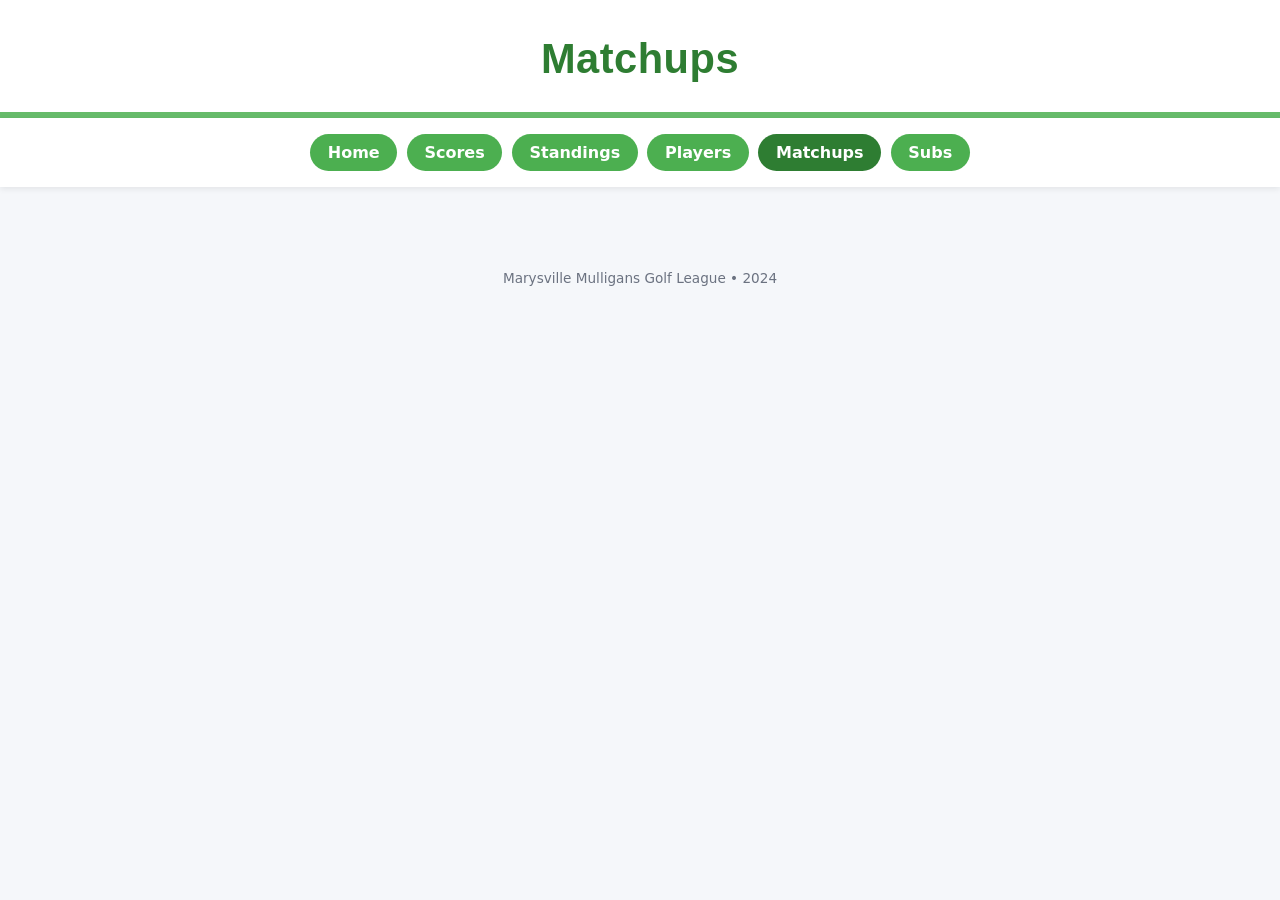
==== matchups.html @ c4847f1d "Create matchups.html" ====
<!DOCTYPE html>
<html lang="en">
<head>
  <meta charset="UTF-8">
  <meta name="viewport" content="width=device-width, initial-scale=1.0">
  <title>Matchups - Marysville Mulligans</title>
  <link rel="stylesheet" href="css/styles.css">
  <script src="js/app.js" defer></script>
</head>

<body>

  <header class="site-header">
    <h1 class="logo-main">Matchups</h1>
  </header>

  <nav class="main-nav">
    <a href="index.html">Home</a>
    <a href="scores.html">Scores</a>
    <a href="standings.html">Standings</a>
    <a href="players.html">Players</a>
    <a href="matchups.html" class="active">Matchups</a>
    <a href="subs.html">Subs</a>
  </nav>

  <section class="page-section">
    <div class="table-wrapper">
      <table id="matchups-table"></table>
    </div>
  </section>

  <footer class="site-footer">
    Marysville Mulligans Golf League • 2024
  </footer>

</body>
</html>
---- css/styles.css ----
:root {
  --green-dark: #2e7d32;
  --green: #4caf50;
  --green-light: #66bb6a;
  --blue: #64b5f6;
  --sand: #f5deb3;
  --bg: #f5f7fa;
  --white: #ffffff;
  --text: #1f2933;
}

body {
  margin: 0;
  font-family: "Segoe UI", system-ui, sans-serif;
  background: var(--bg);
  color: var(--text);
}

/* HEADER / LOGO */
.site-header {
  text-align: center;
  padding: 2.2rem 1rem 1.8rem;
  background: var(--white);
  border-bottom: 6px solid var(--green-light);
}

.logo-main {
  font-family: "Inter", "Lato", "Source Sans Pro", sans-serif;
  font-size: 2.6rem;
  font-weight: 700;
  margin: 0;
  color: var(--green-dark);
  letter-spacing: 0.5px;
}

.logo-dot {
  color: var(--green);
  font-weight: 900;
}

.logo-sub {
  margin: 0.3rem 0 0;
  font-size: 1.1rem;
  font-weight: 500;
  color: #4b5563;
  letter-spacing: 0.5px;
}

/* NAVIGATION */
.main-nav {
  display: flex;
  justify-content: center;
  flex-wrap: wrap;
  gap: 0.6rem;
  padding: 1rem;
  background: var(--white);
  box-shadow: 0 2px 6px rgba(0,0,0,0.08);
}

.main-nav a {
  background: var(--green);
  color: var(--white);
  text-decoration: none;
  padding: 0.55rem 1.1rem;
  border-radius: 999px;
  font-weight: 600;
  transition: 0.2s;
}

.main-nav a:hover {
  background: var(--green-dark);
  transform: translateY(-2px);
}

.main-nav .active {
  background: var(--green-dark);
}

/* PAGE SECTIONS */
.page-section {
  padding: 2rem 1rem;
  max-width: 1100px;
  margin: 0 auto;
}

/* HERO CARD */
.hero-card {
  background: var(--white);
  padding: 2rem;
  border-radius: 16px;
  box-shadow: 0 4px 12px rgba(0,0,0,0.08);
  text-align: center;
}

.hero-card h2 {
  margin-top: 0;
  font-size: 2rem;
  color: var(--green-dark);
}

.hero-grid {
  margin-top: 1.5rem;
  display: grid;
  grid-template-columns: repeat(auto-fit, minmax(180px, 1fr));
  gap: 1rem;
}

.stat-card {
  background: #e8f5e9;
  border-left: 5px solid var(--green);
  padding: 1rem;
  border-radius: 12px;
}

.stat-card h3 {
  margin: 0;
  font-size: 1rem;
  color: var(--green-dark);
}

.stat-card p {
  margin: 0.4rem 0 0;
  font-size: 1.4rem;
  font-weight: 700;
}

/* TABLES */
.table-wrapper {
  overflow-x: auto;
  background: var(--white);
  border-radius: 12px;
  box-shadow: 0 4px 10px rgba(0,0,0,0.06);
}

table {
  width: 100%;
  border-collapse: collapse;
}

th {
  background: #e8f5e9;
  padding: 0.75rem;
  color: var(--green-dark);
  font-weight: 700;
}

td {
  padding: 0.65rem;
  border-bottom: 1px solid #e5e7eb;
}

tr:nth-child(even) td {
  background: #fafafa;
}

/* PLAYER & SUB CARDS */
.card-grid {
  display: grid;
  grid-template-columns: repeat(auto-fit, minmax(230px, 1fr));
  gap: 1.2rem;
}

.player-card,
.sub-card {
  background: var(--white);
  border-radius: 14px;
  padding: 1rem;
  box-shadow: 0 3px 10px rgba(0,0,0,0.06);
  border-left: 5px solid var(--blue);
}

.player-card h3,
.sub-card h3 {
  margin: 0 0 0.4rem;
  color: var(--green-dark);
}

.player-meta,
.sub-meta {
  font-size: 0.9rem;
  color: #4b5563;
}

/* FOOTER */
.site-footer {
  text-align: center;
  padding: 1.2rem;
  font-size: 0.85rem;
  color: #6b7280;
}
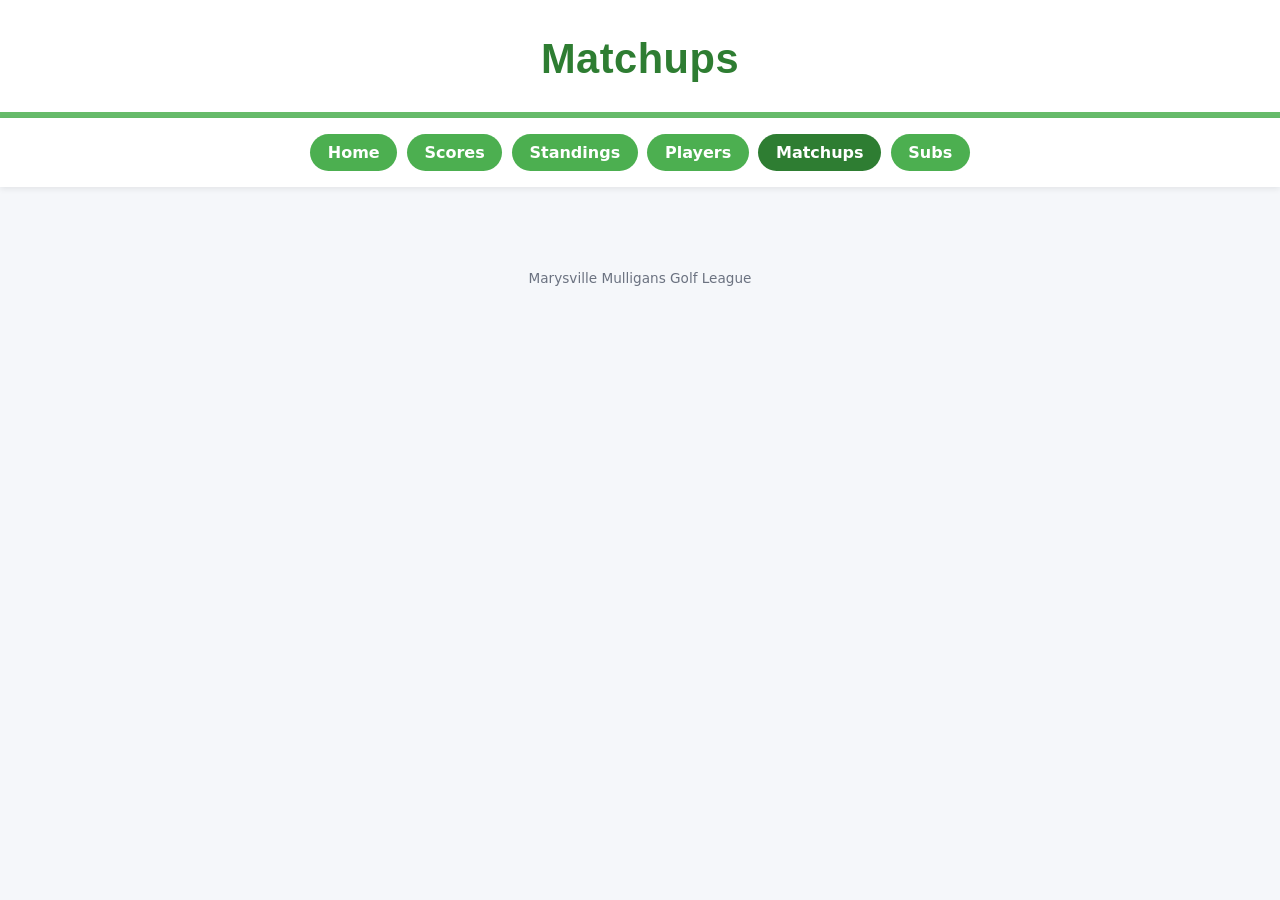
==== commit e833a27e: "Update matchups.html" ====
--- a/matchups.html
+++ b/matchups.html
@@ -30,7 +30,7 @@
   </section>
 
   <footer class="site-footer">
-    Marysville Mulligans Golf League • 2024
+    Marysville Mulligans Golf League
   </footer>
 
 </body>
